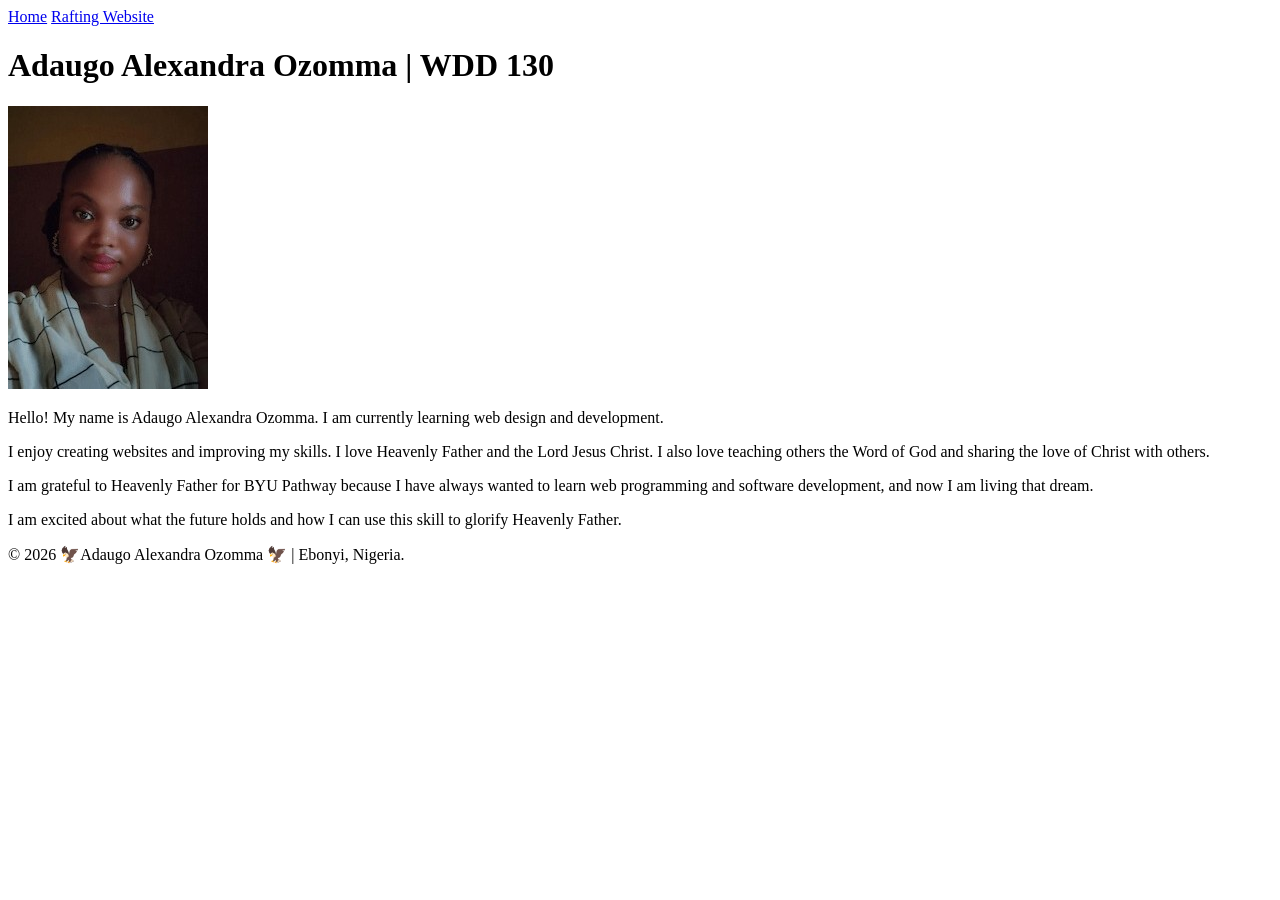
==== index.html @ 14614edf "Final fixes: added profile image, updated content and structure" ====
<!DOCTYPE html>
<html lang="en">

<head>
    <meta charset="UTF-8">
    <meta name="viewport" content="width=device-width, initial-scale=1.0">
    <title>Adaugo Alexandra Ozomma | WDD 130</title>
</head>

<body>
    <header>
        <nav>
            <a href="#">Home</a>
            <a href="wwr/">Rafting Website</a>
        </nav>
    </header>
    <main>
        <h1>Adaugo Alexandra Ozomma | WDD 130</h1>
        <img src="images/profile.jpg" alt="Hello, my name is Adaugo Alexandra Ozomma" width="200">
        <p>Hello! My name is Adaugo Alexandra Ozomma. I am currently learning web design and
            development.</p>
        <p>I enjoy creating websites and improving my skills. I love Heavenly Father and the Lord
            Jesus Christ. I also love teaching others the Word of God and sharing the love of Christ
            with others.</p>
        <p>I am grateful
            to Heavenly Father for BYU Pathway because I have always wanted to learn web programming
            and
            software development, and now I am living that dream.</p>
        <p>I am excited about what the future holds and how I can use this skill to glorify
            Heavenly
            Father.</p>
    </main>
    <footer>
        <p>&copy; 2026 🦅Adaugo Alexandra Ozomma 🦅 | Ebonyi, Nigeria. </p>
    </footer>
</body>

</html>
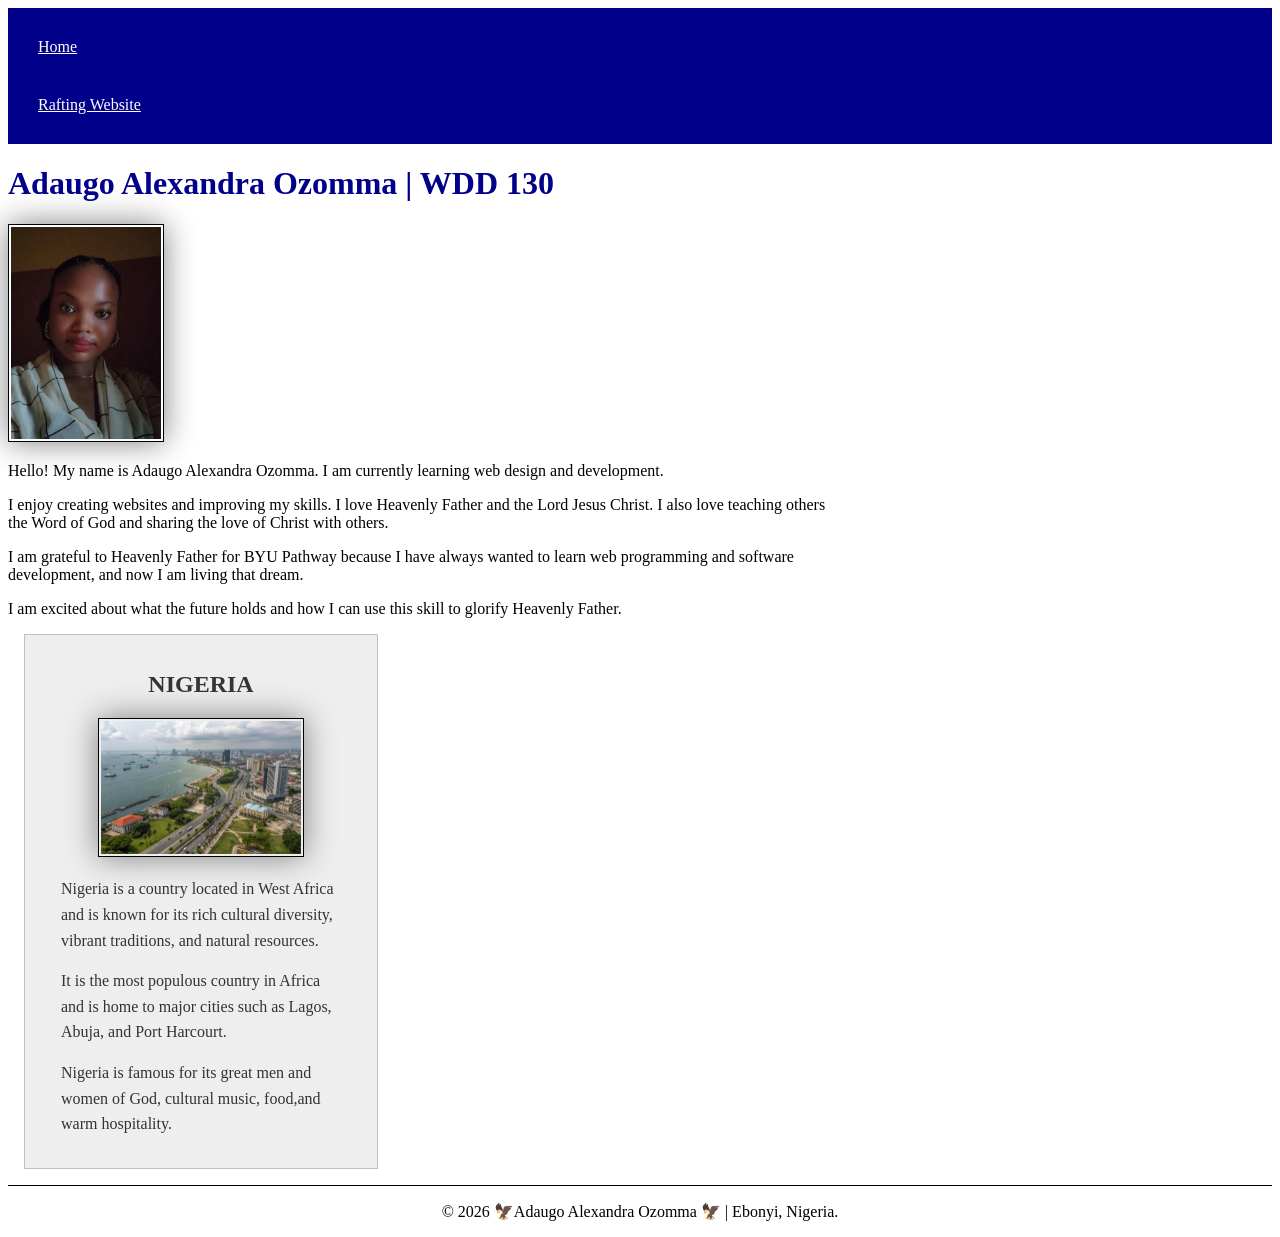
==== commit 35eeece1: "home page enhancement" ====
--- a/index.html
+++ b/index.html
@@ -5,12 +5,16 @@
     <meta charset="UTF-8">
     <meta name="viewport" content="width=device-width, initial-scale=1.0">
     <title>Adaugo Alexandra Ozomma | WDD 130</title>
+    <link rel="stylesheet" href="styles/styles.css">
+    <meta name="description"
+      content="Describe your home page here using keywords like your name, the course, the purpose of the page.">
+    <meta name="author" content="Your name">
 </head>
 
 <body>
     <header>
         <nav>
-            <a href="#">Home</a>
+            <a href=" #">Home</a>
             <a href="wwr/">Rafting Website</a>
         </nav>
     </header>
@@ -30,6 +34,17 @@
             Heavenly
             Father.</p>
     </main>
+    <aside>
+        <h2>NIGERIA</h2>
+        <img src="images/nigeria landscape.jpg" alt="Nigeria landscape" width="400">
+        <p>Nigeria is a country located in West Africa and is known for its rich cultural diversity,
+            vibrant traditions, and natural resources.</p>
+        <p> It is the most populous country in Africa and
+            is home to major cities such as Lagos, Abuja, and Port Harcourt.</p>
+        <p>Nigeria is famous for its great men and women of God, cultural music, food,and warm
+            hospitality.
+        </p>
+    </aside>
     <footer>
         <p>&copy; 2026 🦅Adaugo Alexandra Ozomma 🦅 | Ebonyi, Nigeria. </p>
     </footer>
--- a/styles/styles.css
+++ b/styles/styles.css
@@ -0,0 +1,68 @@
+main {
+    max-width: 840px;
+}
+
+nav {
+    background-color: darkblue;
+    padding: 10px;
+}
+
+nav a {
+    color: white;
+    display: block;
+    padding: 20px;
+}
+
+h1 {
+    color: darkblue;
+}
+
+img {
+    width: 150px;
+    height: auto;
+    border: 1px solid black;
+    padding: 2px;
+    box-shadow: 0 0 30px gray;
+}
+
+p {
+    padding: 10px;
+}
+
+aside {
+    width: 20rem;
+    margin: 1rem;
+    border: 1px solid rgb(0 0 0 / 0.2);
+    /* 1 */
+    padding: 1rem;
+    background-color: #eee;
+    color: #333;
+    text-align: center;
+}
+
+aside img {
+    width: 200px;
+    height: auto;
+}
+
+main img {
+    width: 150px;
+    height: auto;
+
+}
+
+p {
+    padding: 0;
+}
+
+footer {
+    margin-top: 15px;
+    border-top: 1px solid #000;
+    text-align: center;
+}
+
+aside p {
+    text-align: left;
+    line-height: 1.6;
+    margin: 15px 20px;
+}
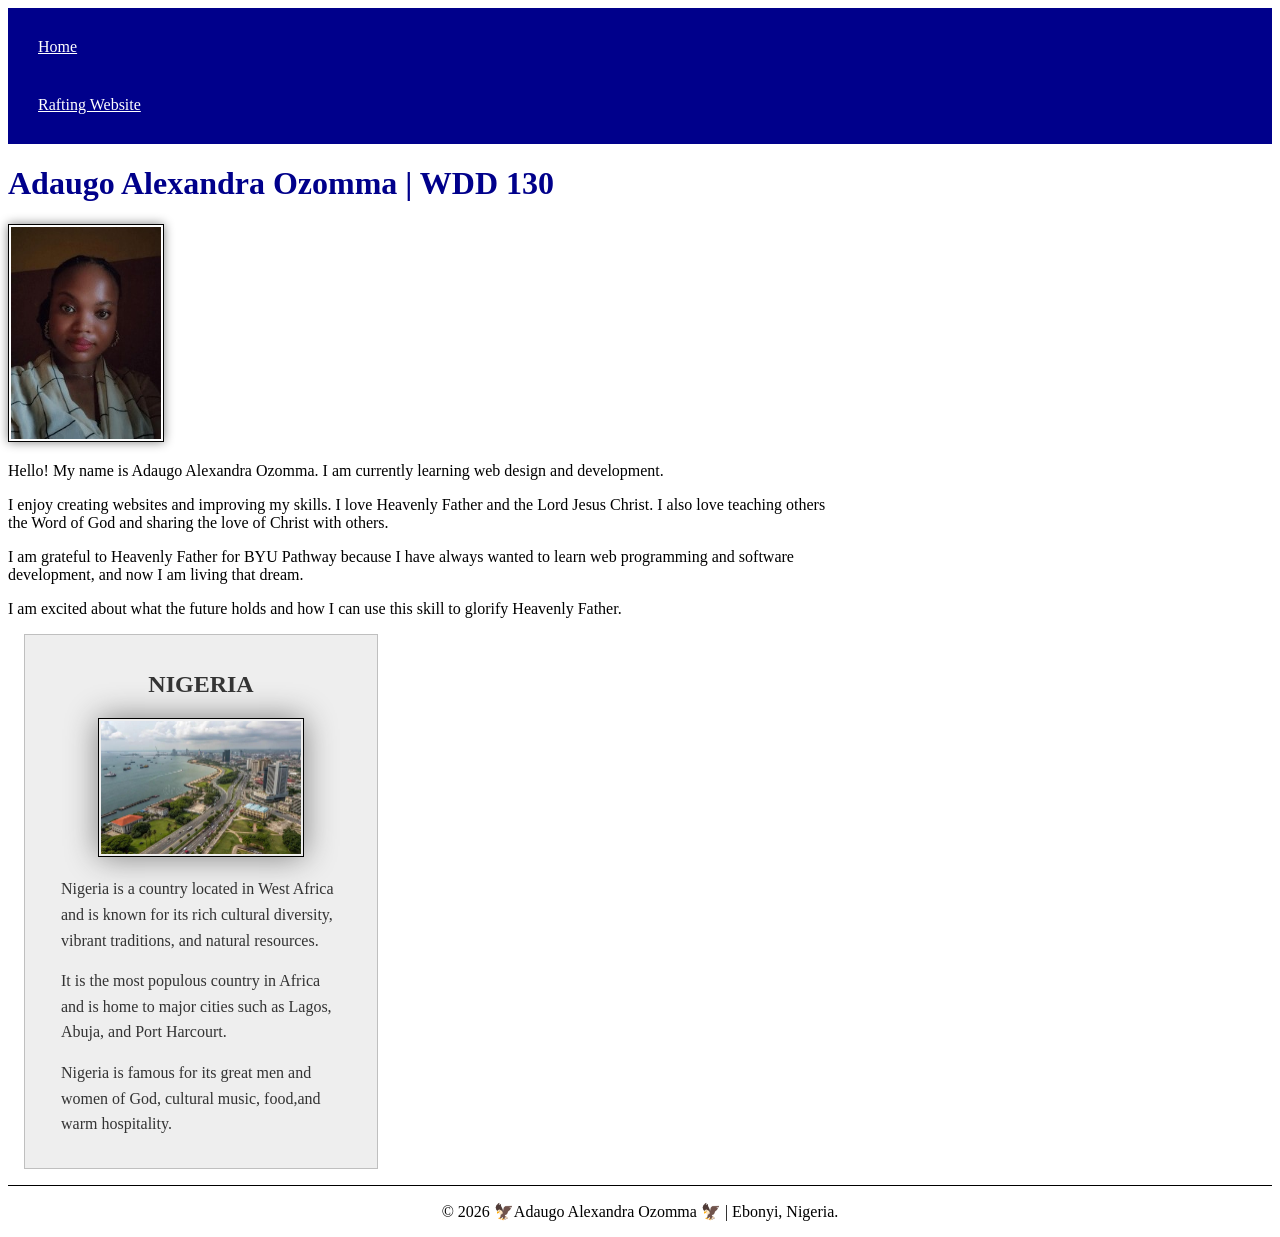
==== commit 92273f8c: "home page enhancement new edit" ====
--- a/index.html
+++ b/index.html
@@ -8,7 +8,7 @@
     <link rel="stylesheet" href="styles/styles.css">
     <meta name="description"
       content="Describe your home page here using keywords like your name, the course, the purpose of the page.">
-    <meta name="author" content="Your name">
+    <meta name="Adaugo Alexandra Ozomma" content="Adaugo Alexandra Ozomma">
 </head>
 
 <body>
@@ -36,7 +36,7 @@
     </main>
     <aside>
         <h2>NIGERIA</h2>
-        <img src="images/nigeria landscape.jpg" alt="Nigeria landscape" width="400">
+        <img src="images/nigeria-landscape.jpg" alt="Nigeria landscape" width="400">
         <p>Nigeria is a country located in West Africa and is known for its rich cultural diversity,
             vibrant traditions, and natural resources.</p>
         <p> It is the most populous country in Africa and
--- a/styles/styles.css
+++ b/styles/styles.css
@@ -25,10 +25,6 @@
     box-shadow: 0 0 30px gray;
 }
 
-p {
-    padding: 10px;
-}
-
 aside {
     width: 20rem;
     margin: 1rem;
@@ -48,7 +44,9 @@
 main img {
     width: 150px;
     height: auto;
-
+    border: 1px border;
+    padding: 2px;
+    box-shadow: 0 0 10px gray;
 }
 
 p {
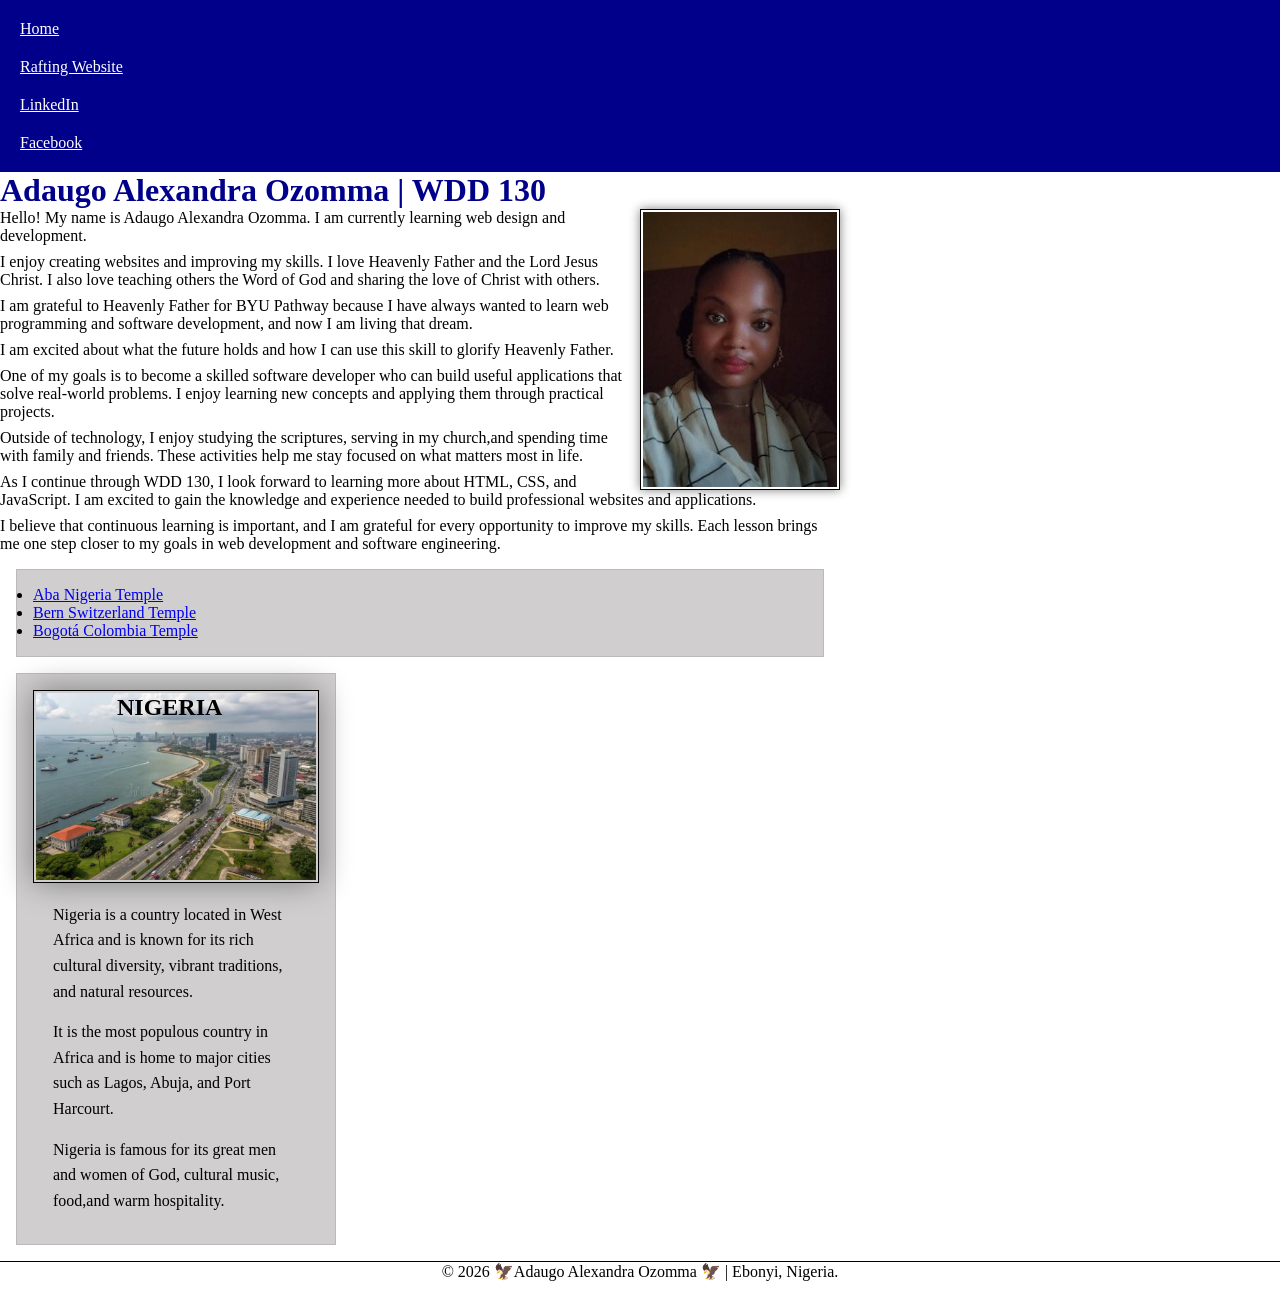
==== commit d92484bb: "Update homepage styling and add social media links" ====
--- a/index.html
+++ b/index.html
@@ -8,14 +8,18 @@
     <link rel="stylesheet" href="styles/styles.css">
     <meta name="description"
       content="Describe your home page here using keywords like your name, the course, the purpose of the page.">
-    <meta name="Adaugo Alexandra Ozomma" content="Adaugo Alexandra Ozomma">
+    <meta name="author" content="Adaugo Alexandra Ozomma">
 </head>
 
 <body>
     <header>
         <nav>
-            <a href=" #">Home</a>
+            <a href="#">Home</a>
             <a href="wwr/">Rafting Website</a>
+            <a
+              href="https://www.linkedin.com/in/alexandra-ozomma-b98988b6rce=share&utm_medium=member_android">
+                LinkedIn </a>
+            <a href=" https://www.facebook.com/share/1H2HNjEnDj/" target="_blank"> Facebook </a>
         </nav>
     </header>
     <main>
@@ -26,15 +30,37 @@
         <p>I enjoy creating websites and improving my skills. I love Heavenly Father and the Lord
             Jesus Christ. I also love teaching others the Word of God and sharing the love of Christ
             with others.</p>
-        <p>I am grateful
-            to Heavenly Father for BYU Pathway because I have always wanted to learn web programming
-            and
-            software development, and now I am living that dream.</p>
-        <p>I am excited about what the future holds and how I can use this skill to glorify
-            Heavenly
+        <p>I am grateful to Heavenly Father for BYU Pathway because I have always wanted to learn
+            web programming
+            and software development, and now I am living that dream.</p>
+        <p>I am excited about what the future holds and how I can use this skill to glorify Heavenly
             Father.</p>
+        <p> One of my goals is to become a skilled software developer who can build useful
+            applications that solve real-world problems. I enjoy learning new concepts and applying
+            them through practical projects.</p>
+
+        <p>Outside of technology, I enjoy studying the scriptures, serving in my church,and spending
+            time with family and friends. These activities help me stay focused on what matters most
+            in life.</p>
+
+        <p>As I continue through WDD 130, I look forward to learning more about HTML, CSS, and
+            JavaScript. I am excited to gain the knowledge and experience needed to build
+            professional websites and applications.</p>
+
+        <p>I believe that continuous learning is important, and I am grateful for every opportunity
+            to improve my skills. Each lesson brings me one step closer to my goals in web
+            development and software engineering.</p>
+        <ul class="box">
+            <li> <a href="https://newsroom.churchofjesuschrist.org/article/aba-nigeria-temple"
+                  target="_blank"> Aba Nigeria Temple</a></li>
+            <li><a href="https://www.churchofjesuschrist.org/temples/details/bern-switzerland-temple?lang=eng"
+                  target="_blank"> Bern Switzerland Temple </a></li>
+            <li><a href="https://newsroom.churchofjesuschrist.org/article/bogot%C3%A1-colombia-temple"
+                  target="_blank"> Bogotá Colombia Temple </a>
+            </li>
+        </ul>
     </main>
-    <aside>
+    <aside class="box">
         <h2>NIGERIA</h2>
         <img src="images/nigeria-landscape.jpg" alt="Nigeria landscape" width="400">
         <p>Nigeria is a country located in West Africa and is known for its rich cultural diversity,
--- a/styles/styles.css
+++ b/styles/styles.css
@@ -1,35 +1,50 @@
+* {
+    margin: 0;
+    padding: 0;
+    box-sizing: border-box;
+}
+
+:root {
+    --primary-color: darkblue;
+    --text-light: white;
+    --border-color: black;
+    --shadow-color: gray;
+    --standard-padding: 10px;
+    --image-width: 200px;
+}
+
 main {
     max-width: 840px;
 }
 
 nav {
-    background-color: darkblue;
-    padding: 10px;
+    background-color: var(--primary-color);
+    padding: var(--standard-padding);
 }
 
 nav a {
-    color: white;
+    color: var(--text-light);
     display: block;
-    padding: 20px;
+    padding: var(--standard-padding);
 }
 
 h1 {
-    color: darkblue;
+    color: var(--primary-color);
+    margin: 0;
 }
 
 img {
-    width: 150px;
+    width: var(--image-width);
     height: auto;
-    border: 1px solid black;
+    border: 1px solid var(--border-color);
     padding: 2px;
-    box-shadow: 0 0 30px gray;
+    box-shadow: 0 0 30px var(--shadow-color);
 }
 
 aside {
     width: 20rem;
     margin: 1rem;
     border: 1px solid rgb(0 0 0 / 0.2);
-    /* 1 */
     padding: 1rem;
     background-color: #eee;
     color: #333;
@@ -37,20 +52,25 @@
 }
 
 aside img {
-    width: 200px;
+    width: 100%;
     height: auto;
 }
 
 main img {
-    width: 150px;
+    width: var(--image-width);
     height: auto;
-    border: 1px border;
+    float: right;
+    position: static;
+    clear: both;
+    margin-left: 1rem;
+    border: 1px solid var(--border-color);
     padding: 2px;
-    box-shadow: 0 0 10px gray;
+    box-shadow: 0 0 10px var(--shadow-color);
 }
 
 p {
     padding: 0;
+    margin-bottom: 0.5rem;
 }
 
 footer {
@@ -63,4 +83,27 @@
     text-align: left;
     line-height: 1.6;
     margin: 15px 20px;
+}
+
+/* Class Selectors */
+
+.box {
+    margin: 1rem;
+    border: 1px solid rgb(0 0 0 / 10%);
+    padding: 1rem;
+    background-color: #d0cece;
+    color: #000;
+}
+
+aside {
+    width: 20rem;
+    text-align: center;
+    position: relative
+}
+
+aside h2 {
+    position: absolute;
+    top: 20px;
+    left: 100px;
+    color: black;
 }
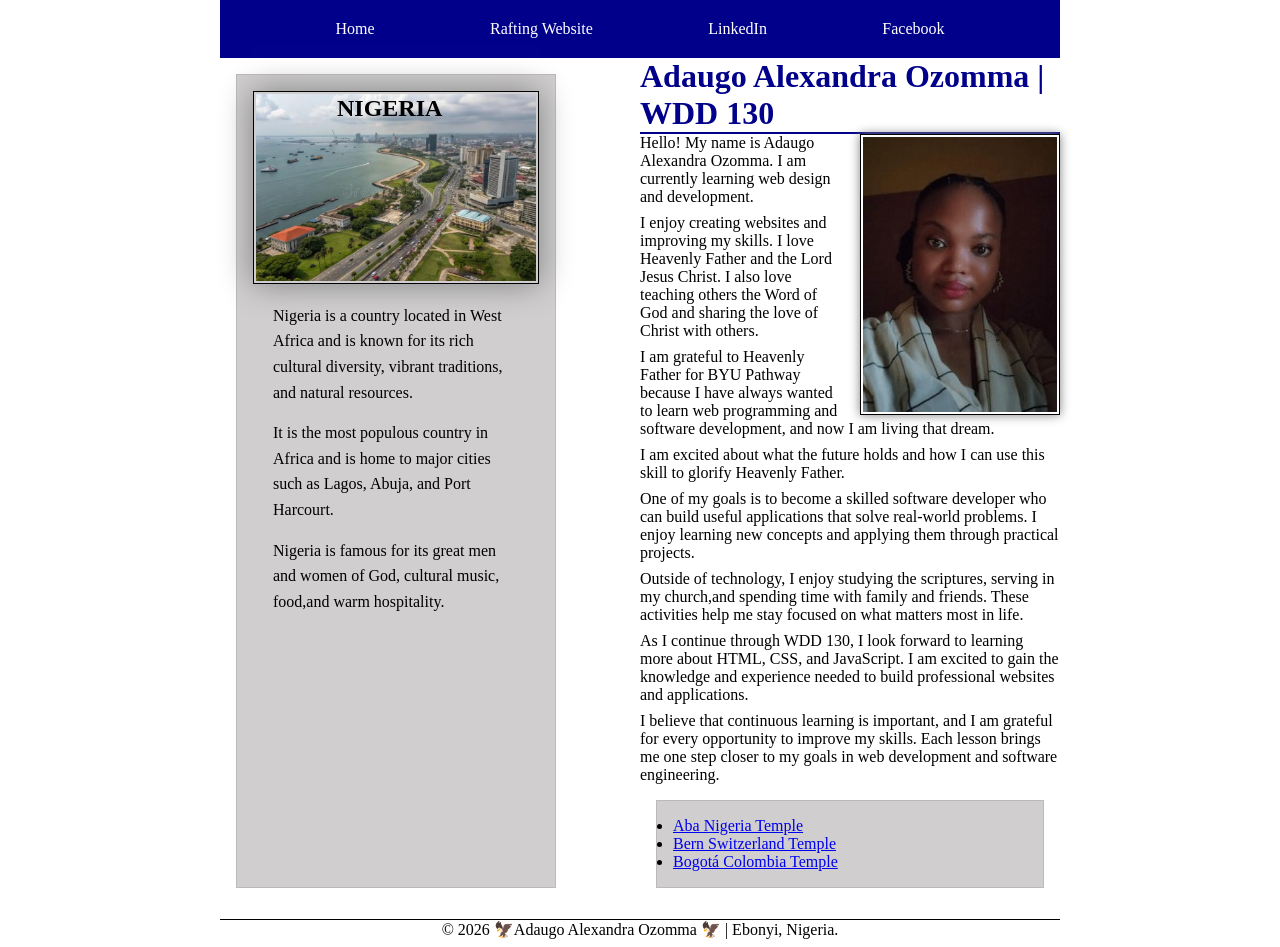
==== commit 3c066282: "home page layout enhancement with flexbox and grid" ====
--- a/index.html
+++ b/index.html
@@ -22,55 +22,67 @@
             <a href=" https://www.facebook.com/share/1H2HNjEnDj/" target="_blank"> Facebook </a>
         </nav>
     </header>
-    <main>
-        <h1>Adaugo Alexandra Ozomma | WDD 130</h1>
-        <img src="images/profile.jpg" alt="Hello, my name is Adaugo Alexandra Ozomma" width="200">
-        <p>Hello! My name is Adaugo Alexandra Ozomma. I am currently learning web design and
-            development.</p>
-        <p>I enjoy creating websites and improving my skills. I love Heavenly Father and the Lord
-            Jesus Christ. I also love teaching others the Word of God and sharing the love of Christ
-            with others.</p>
-        <p>I am grateful to Heavenly Father for BYU Pathway because I have always wanted to learn
-            web programming
-            and software development, and now I am living that dream.</p>
-        <p>I am excited about what the future holds and how I can use this skill to glorify Heavenly
-            Father.</p>
-        <p> One of my goals is to become a skilled software developer who can build useful
-            applications that solve real-world problems. I enjoy learning new concepts and applying
-            them through practical projects.</p>
+    <div class="grid">
+        <main>
+            <h1>Adaugo Alexandra Ozomma | WDD 130</h1>
+            <img src="images/profile.jpg" alt="Hello, my name is Adaugo Alexandra Ozomma"
+              width="200">
+            <p>Hello! My name is Adaugo Alexandra Ozomma. I am currently learning web design and
+                development.</p>
+            <p>I enjoy creating websites and improving my skills. I love Heavenly Father and the
+                Lord
+                Jesus Christ. I also love teaching others the Word of God and sharing the love of
+                Christ
+                with others.</p>
+            <p>I am grateful to Heavenly Father for BYU Pathway because I have always wanted to
+                learn
+                web programming
+                and software development, and now I am living that dream.</p>
+            <p>I am excited about what the future holds and how I can use this skill to glorify
+                Heavenly
+                Father.</p>
+            <p> One of my goals is to become a skilled software developer who can build useful
+                applications that solve real-world problems. I enjoy learning new concepts and
+                applying
+                them through practical projects.</p>
 
-        <p>Outside of technology, I enjoy studying the scriptures, serving in my church,and spending
-            time with family and friends. These activities help me stay focused on what matters most
-            in life.</p>
+            <p>Outside of technology, I enjoy studying the scriptures, serving in my church,and
+                spending
+                time with family and friends. These activities help me stay focused on what matters
+                most
+                in life.</p>
 
-        <p>As I continue through WDD 130, I look forward to learning more about HTML, CSS, and
-            JavaScript. I am excited to gain the knowledge and experience needed to build
-            professional websites and applications.</p>
+            <p>As I continue through WDD 130, I look forward to learning more about HTML, CSS, and
+                JavaScript. I am excited to gain the knowledge and experience needed to build
+                professional websites and applications.</p>
 
-        <p>I believe that continuous learning is important, and I am grateful for every opportunity
-            to improve my skills. Each lesson brings me one step closer to my goals in web
-            development and software engineering.</p>
-        <ul class="box">
-            <li> <a href="https://newsroom.churchofjesuschrist.org/article/aba-nigeria-temple"
-                  target="_blank"> Aba Nigeria Temple</a></li>
-            <li><a href="https://www.churchofjesuschrist.org/temples/details/bern-switzerland-temple?lang=eng"
-                  target="_blank"> Bern Switzerland Temple </a></li>
-            <li><a href="https://newsroom.churchofjesuschrist.org/article/bogot%C3%A1-colombia-temple"
-                  target="_blank"> Bogotá Colombia Temple </a>
-            </li>
-        </ul>
-    </main>
-    <aside class="box">
-        <h2>NIGERIA</h2>
-        <img src="images/nigeria-landscape.jpg" alt="Nigeria landscape" width="400">
-        <p>Nigeria is a country located in West Africa and is known for its rich cultural diversity,
-            vibrant traditions, and natural resources.</p>
-        <p> It is the most populous country in Africa and
-            is home to major cities such as Lagos, Abuja, and Port Harcourt.</p>
-        <p>Nigeria is famous for its great men and women of God, cultural music, food,and warm
-            hospitality.
-        </p>
-    </aside>
+            <p>I believe that continuous learning is important, and I am grateful for every
+                opportunity
+                to improve my skills. Each lesson brings me one step closer to my goals in web
+                development and software engineering.</p>
+            <ul class="box">
+                <li> <a href="https://newsroom.churchofjesuschrist.org/article/aba-nigeria-temple"
+                      target="_blank"> Aba Nigeria Temple</a></li>
+                <li><a href="https://www.churchofjesuschrist.org/temples/details/bern-switzerland-temple?lang=eng"
+                      target="_blank"> Bern Switzerland Temple </a></li>
+                <li><a href="https://newsroom.churchofjesuschrist.org/article/bogot%C3%A1-colombia-temple"
+                      target="_blank"> Bogotá Colombia Temple </a>
+                </li>
+            </ul>
+        </main>
+        <aside class="box">
+            <h2>NIGERIA</h2>
+            <img src="images/nigeria-landscape.jpg" alt="Nigeria landscape" width="400">
+            <p>Nigeria is a country located in West Africa and is known for its rich cultural
+                diversity,
+                vibrant traditions, and natural resources.</p>
+            <p> It is the most populous country in Africa and
+                is home to major cities such as Lagos, Abuja, and Port Harcourt.</p>
+            <p>Nigeria is famous for its great men and women of God, cultural music, food,and warm
+                hospitality.
+            </p>
+        </aside>
+    </div>
     <footer>
         <p>&copy; 2026 🦅Adaugo Alexandra Ozomma 🦅 | Ebonyi, Nigeria. </p>
     </footer>
--- a/styles/styles.css
+++ b/styles/styles.css
@@ -13,24 +13,41 @@
     --image-width: 200px;
 }
 
+header,
+.grid,
+footer {
+    max-width: 840px;
+    margin: 0 auto;
+
+}
+
 main {
     max-width: 840px;
+    margin: 0 auto;
+    grid-column: 2/3;
 }
 
 nav {
     background-color: var(--primary-color);
     padding: var(--standard-padding);
+    display: flex;
+    justify-content: space-evenly;
+    align-items: center;
+
 }
 
 nav a {
     color: var(--text-light);
     display: block;
     padding: var(--standard-padding);
+    text-decoration: none;
 }
 
 h1 {
     color: var(--primary-color);
     margin: 0;
+    border-bottom: 2px solid var(--primary-color);
+
 }
 
 img {
@@ -49,6 +66,8 @@
     background-color: #eee;
     color: #333;
     text-align: center;
+    grid-column: 1/2;
+    grid-row: 1/2;
 }
 
 aside img {
@@ -106,4 +125,12 @@
     top: 20px;
     left: 100px;
     color: black;
+}
+
+.grid {
+    display: grid;
+    grid-template-columns: 1fr 1fr;
+    max-width: 840px;
+    margin: 0 auto;
+
 }
